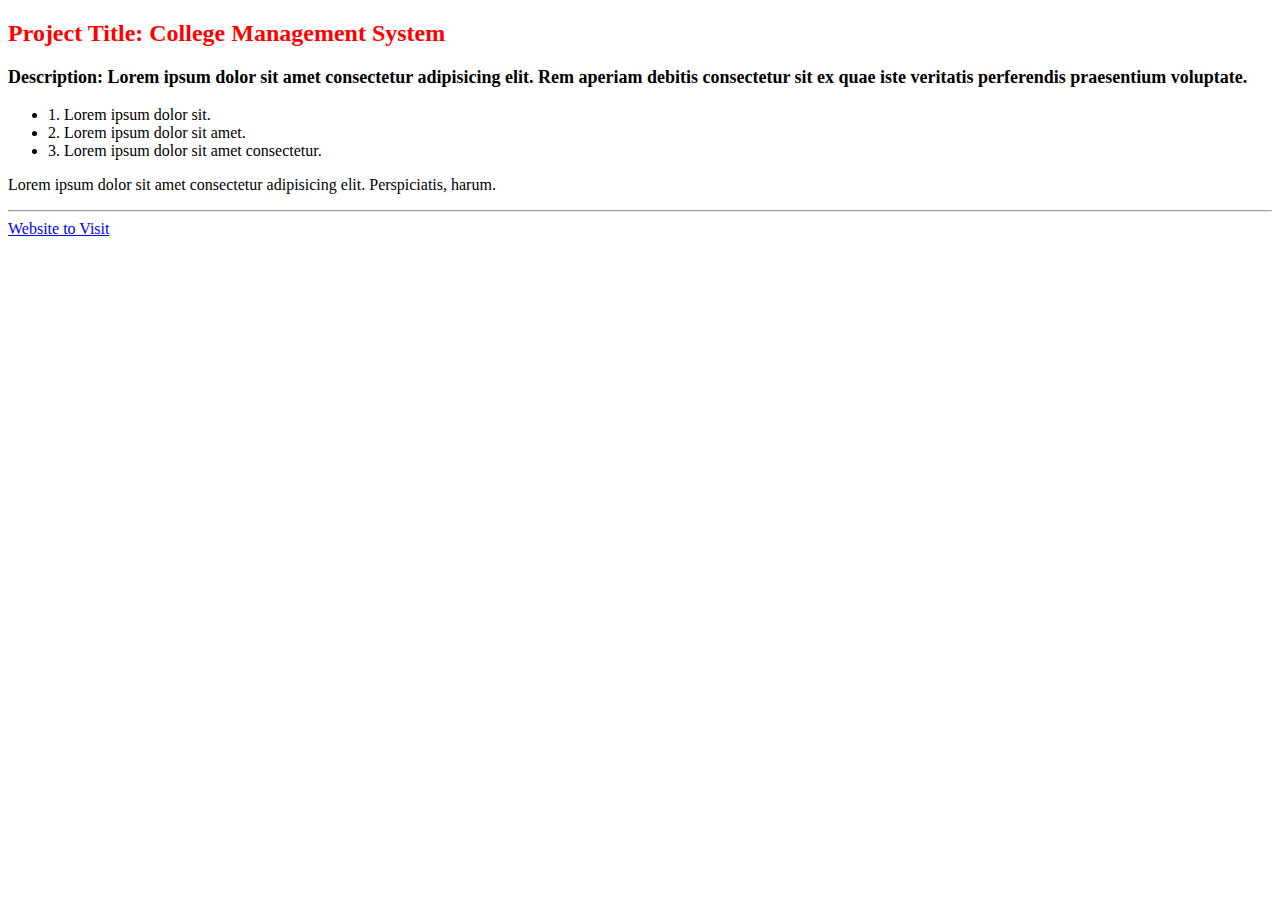
==== dom/basicDom.html @ 5d11ce3b "dom folder and files added" ====
<!DOCTYPE html>
<html lang="en">
<head>
    <meta charset="UTF-8">
    <meta name="viewport" content="width=device-width, initial-scale=1.0">
    <title>Basic DOM</title>
    <link rel="stylesheet" href="basicDom.css">
    <script src="./basicScript.js" defer></script>
</head>
<body>
    <h2 id="projectName"> Project Name: Student Management </h2>
    <p> Description: Lorem ipsum dolor sit amet consectetur adipisicing elit. Rem aperiam debitis consectetur sit ex quae iste veritatis perferendis praesentium voluptate.</p>
    <ul>
        <li id="firstRole">1. Lorem ipsum dolor sit.</li>
        <li class="roles">2. Lorem ipsum dolor sit amet.</li>
        <li class="roles">3. Lorem ipsum dolor sit amet consectetur.</li>
    </ul>
    <p>Lorem ipsum dolor sit amet consectetur adipisicing elit. Perspiciatis, harum.</p>

    <hr>
    <a href="https://www.codemindtechnology.com/" id="visitLink" target="_blank"> Website to Visit</a>
</body>
</html>
---- dom/basicDom.css ----
h2{
    color: aqua;
}
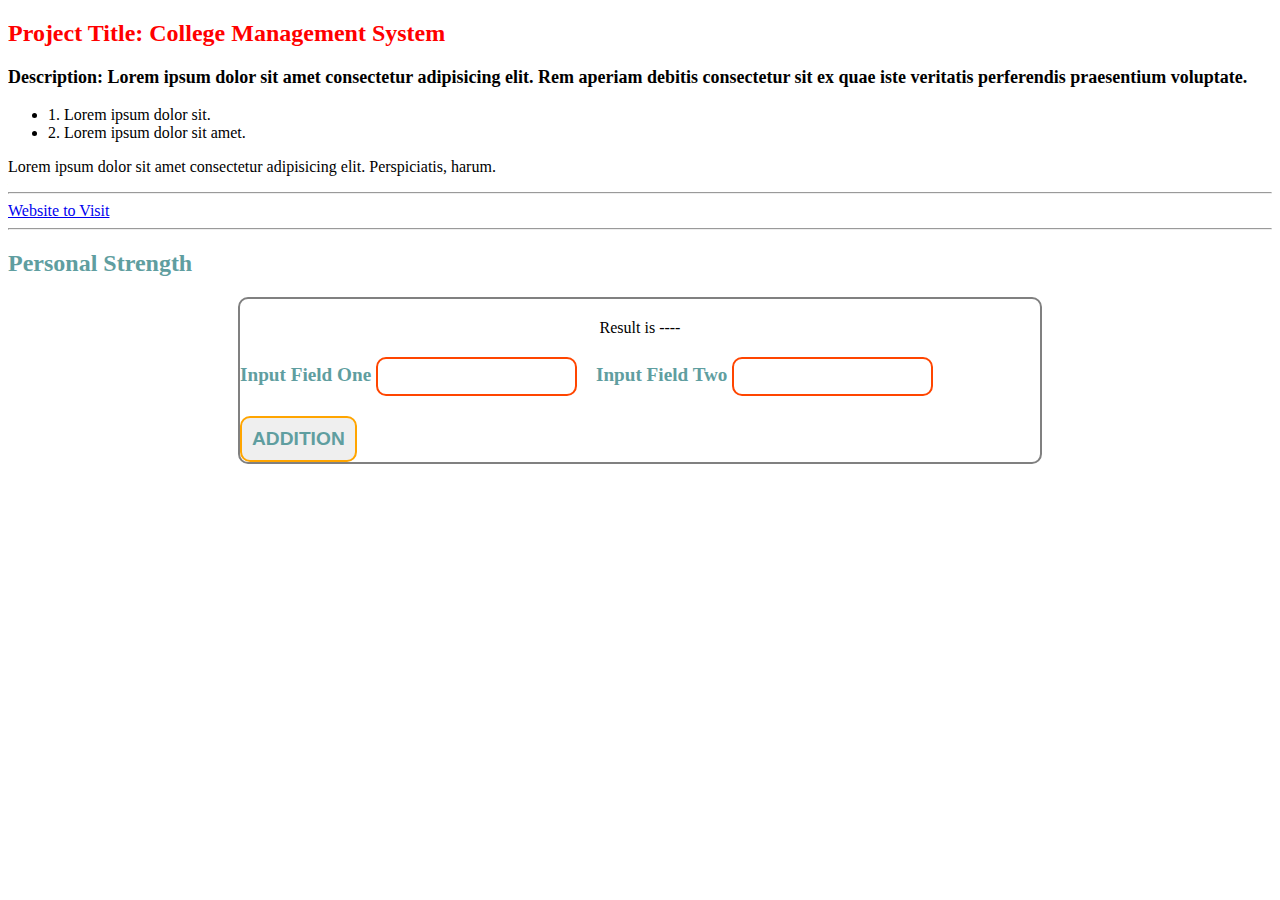
==== commit c10080f4: "calculator assignment" ====
--- a/dom/basicDom.html
+++ b/dom/basicDom.html
@@ -10,14 +10,31 @@
 <body>
     <h2 id="projectName"> Project Name: Student Management </h2>
     <p> Description: Lorem ipsum dolor sit amet consectetur adipisicing elit. Rem aperiam debitis consectetur sit ex quae iste veritatis perferendis praesentium voluptate.</p>
-    <ul>
+    <ul id="rolesList">
         <li id="firstRole">1. Lorem ipsum dolor sit.</li>
         <li class="roles">2. Lorem ipsum dolor sit amet.</li>
-        <li class="roles">3. Lorem ipsum dolor sit amet consectetur.</li>
+        <li class="roles" id="role3">3. Lorem ipsum dolor sit amet consectetur.</li>
     </ul>
     <p>Lorem ipsum dolor sit amet consectetur adipisicing elit. Perspiciatis, harum.</p>
 
     <hr>
     <a href="https://www.codemindtechnology.com/" id="visitLink" target="_blank"> Website to Visit</a>
+    <hr>
+    <div class="strength">
+       
+    </div>
+<!-- Addition -->
+<div class="container">
+        
+    <div class="result">
+        <span> Result is </span> <span id="resultValue"> ---- </span>
+    </div>
+    <div class="inputFields">
+        <label> Input Field One </label> <input type="number" id="field-one" class="field">
+       <label> Input Field Two </label> <input type="number" id="field-two" class="field">
+    </div>
+
+     <button type="submit" id="addition"> ADDITION </button>
+</div>
 </body>
 </html>--- a/dom/basicDom.css
+++ b/dom/basicDom.css
@@ -1,3 +1,38 @@
 h2{
     color: aqua;
+}
+.container{
+    width: 800px;
+    border: 2px solid grey;
+    border-radius: 10px;
+    margin: 10px auto;
+    /* background-color: rgb(237, 110, 64); */
+}
+.result{
+    margin-top: 20px;
+    text-align: center;
+}
+.inputFields{
+    margin-top: 20px;
+}
+#addition{
+    color: cadetblue;
+    border-radius: 10px;
+    font-size: larger;
+    font-weight: bold;
+    padding: 10px;
+    border: 2px solid orange;
+    display: block;
+    margin-top: 20px;
+}
+label{
+   color: cadetblue; 
+   font-size: larger;
+   font-weight: bold;
+}
+.field {
+    border: 2px solid orangered;
+    border-radius: 10px;
+    padding: 10px;
+    margin-right: 15px;
 }